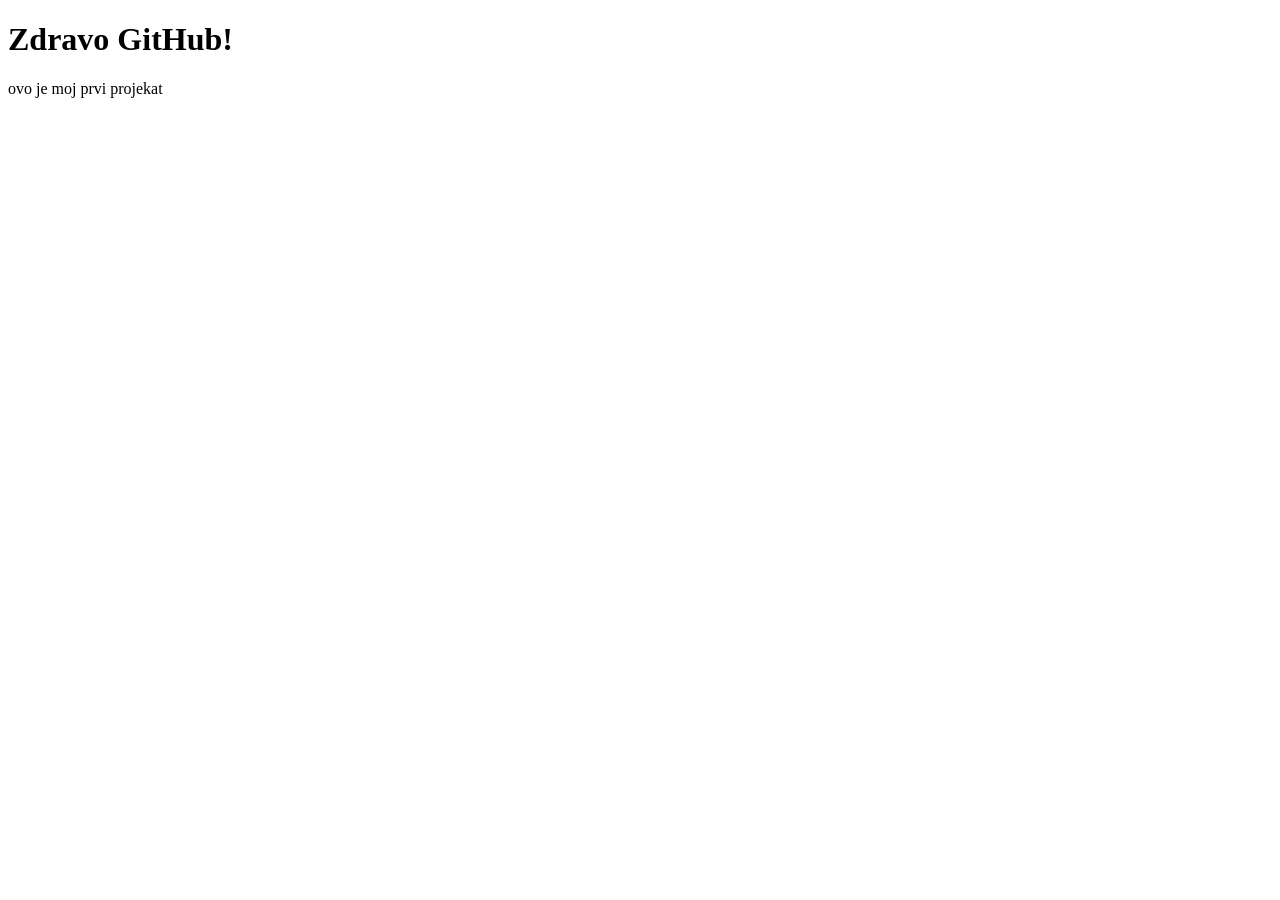
==== index.html @ 9cea5e07 "Create index.html" ====
<!DOCTYPE html>
<html lang="en">
<head>
    <meta charset="UTF-8">
    <meta name="viewport" content="width=device-width, initial-scale=1.0">
    <title>Document</title>
</head>
<body>
    <h1>Zdravo GitHub!</h1>
    <p>ovo je moj prvi projekat</p>
</body>
</html>
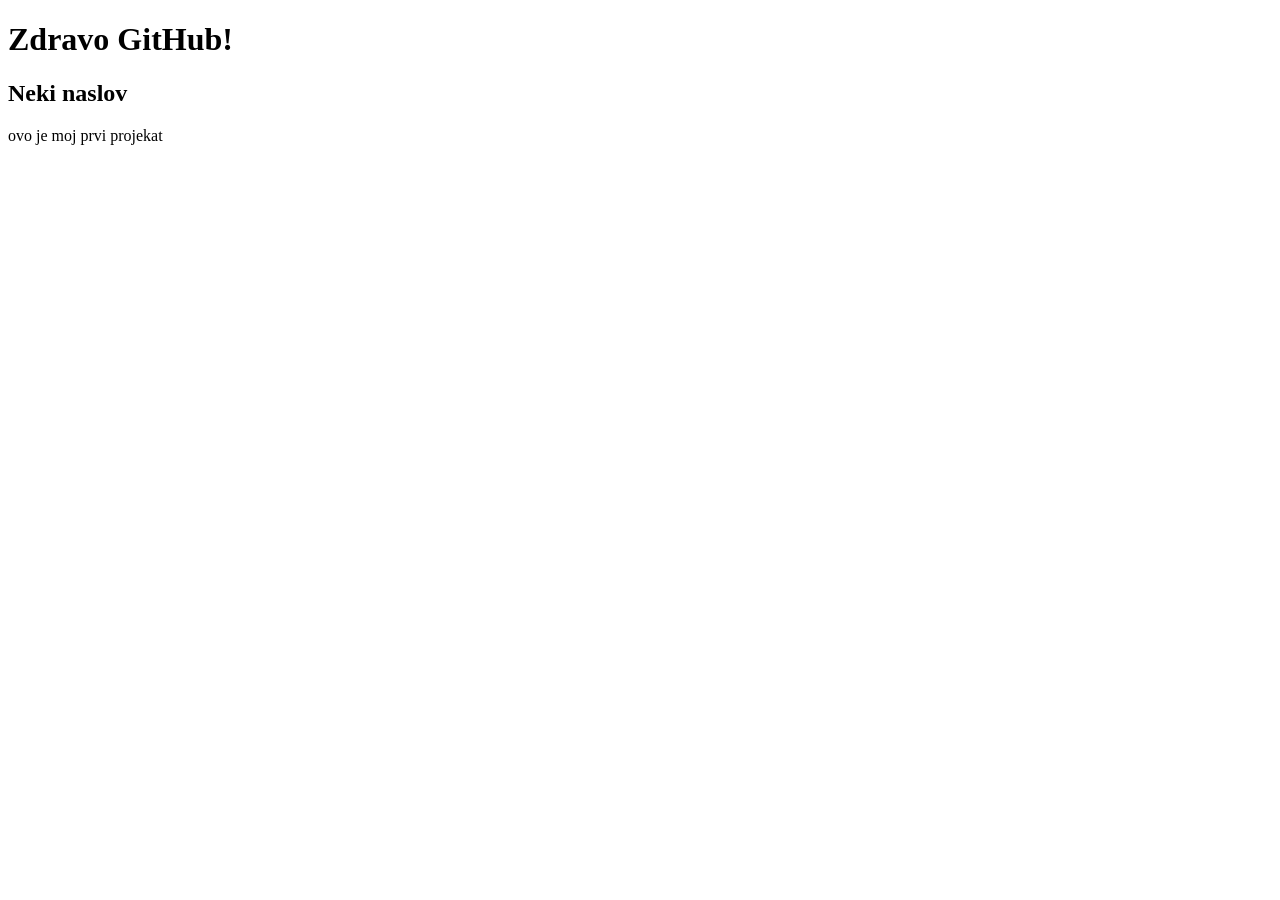
==== commit 1190d552: "Update index.html" ====
--- a/index.html
+++ b/index.html
@@ -7,6 +7,7 @@
 </head>
 <body>
     <h1>Zdravo GitHub!</h1>
+    <h2>Neki naslov</h2>
     <p>ovo je moj prvi projekat</p>
 </body>
 </html>
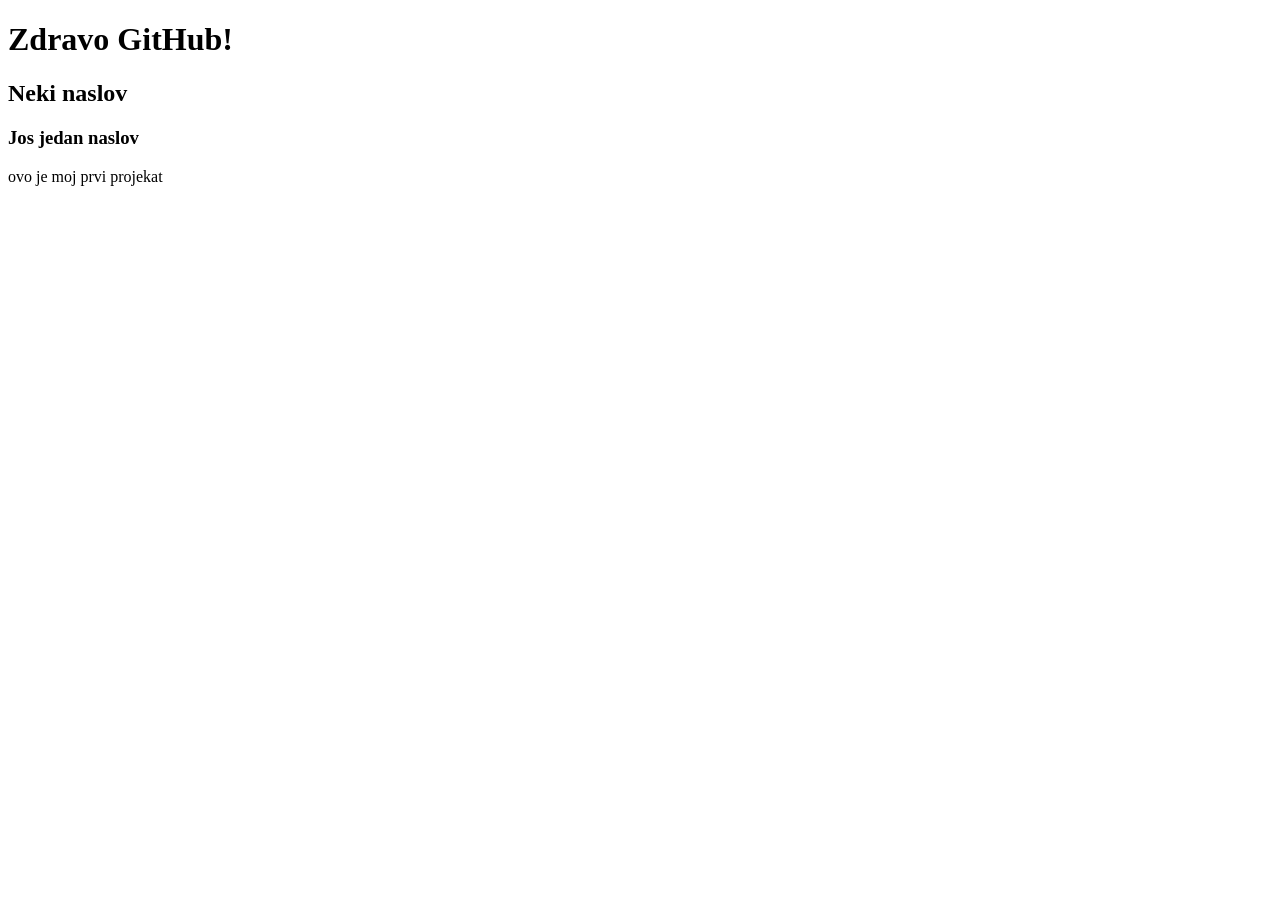
==== commit ca6f53e1: "izmena html" ====
--- a/index.html
+++ b/index.html
@@ -8,6 +8,7 @@
 <body>
     <h1>Zdravo GitHub!</h1>
     <h2>Neki naslov</h2>
+    <h3>Jos jedan naslov</h3>
     <p>ovo je moj prvi projekat</p>
 </body>
 </html>
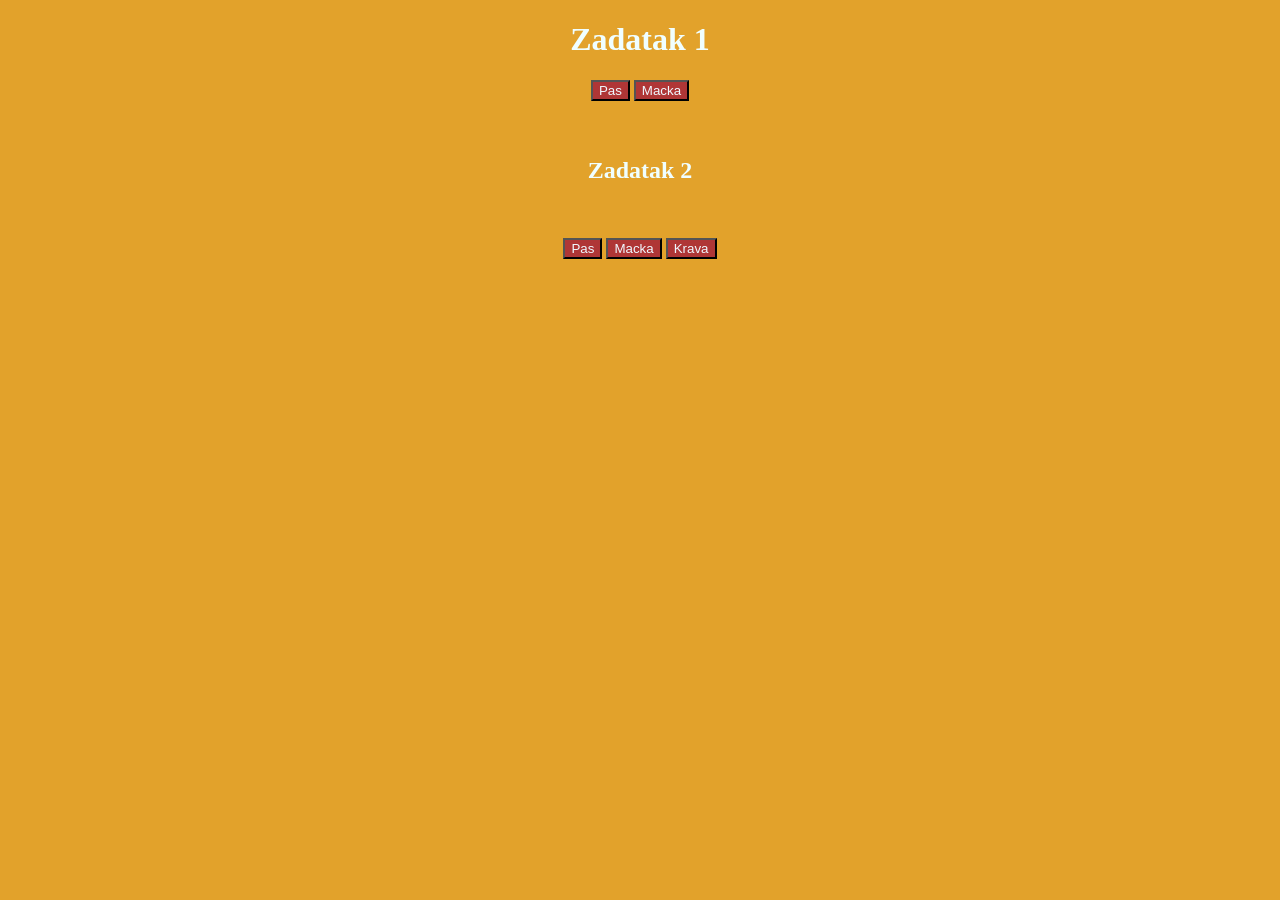
==== commit fce0a42c: "Update index.html" ====
--- a/index.html
+++ b/index.html
@@ -1,14 +1,46 @@
 <!DOCTYPE html>
 <html lang="en">
 <head>
+    <link rel="stylesheet" href="index.css">
     <meta charset="UTF-8">
     <meta name="viewport" content="width=device-width, initial-scale=1.0">
-    <title>Document</title>
+    <title>Za Ocenu</title>
 </head>
 <body>
-    <h1>Zdravo GitHub!</h1>
-    <h2>Neki naslov</h2>
-    <h3>Jos jedan naslov</h3>
-    <p>ovo je moj prvi projekat</p>
+    <h1>Zadatak 1</h1>
+  
+<button onclick="SlikaPsa()">Pas</button>
+<button onclick="SlikaMacke()">Macka</button><br><br>
+  <img id="slika">
+
+<h2>Zadatak 2</h2>
+<img id="slika2">
+<p id="tekst"></p>
+<button onclick="SlikaPsa2()">Pas</button>
+<button onclick="SlikaMacke2()">Macka</button>
+<button onclick="SlikaKrave()">Krava</button>
+<script>
+    function SlikaPsa(){
+    document.getElementById("slika").src="slika1.jpg";
+    }
+    function SlikaMacke(){
+    document.getElementById("slika").src="slika2.jpg";
+    }
+
+    function SlikaPsa2(){
+    document.getElementById("slika2").src="slika1.jpg";
+    document.getElementById("tekst").innerText="Pas je covekov najbolji prijatelj";
+    }
+    function SlikaMacke2(){
+    document.getElementById("slika2").src="slika2.jpg";
+    document.getElementById("tekst").innerText="Mačka voli da se igra";
+    }
+
+function SlikaKrave(){
+    document.getElementById("slika2").src="slika3.jpg";
+    document.getElementById("tekst").innerText="Krava daje mleko";
+    }
+</script>
+
 </body>
 </html>
--- a/index.css
+++ b/index.css
@@ -0,0 +1,19 @@
+body{
+    background-color: rgb(226, 162, 43);
+    text-align: center;
+  color: azure;
+
+    
+}
+#slika2{
+    height: auto;
+    width: 300px;
+}
+#slika{
+    height: auto;
+    width: 300px;
+}
+button{
+   background-color: rgb(175, 54, 54);
+    color: aliceblue;
+}
